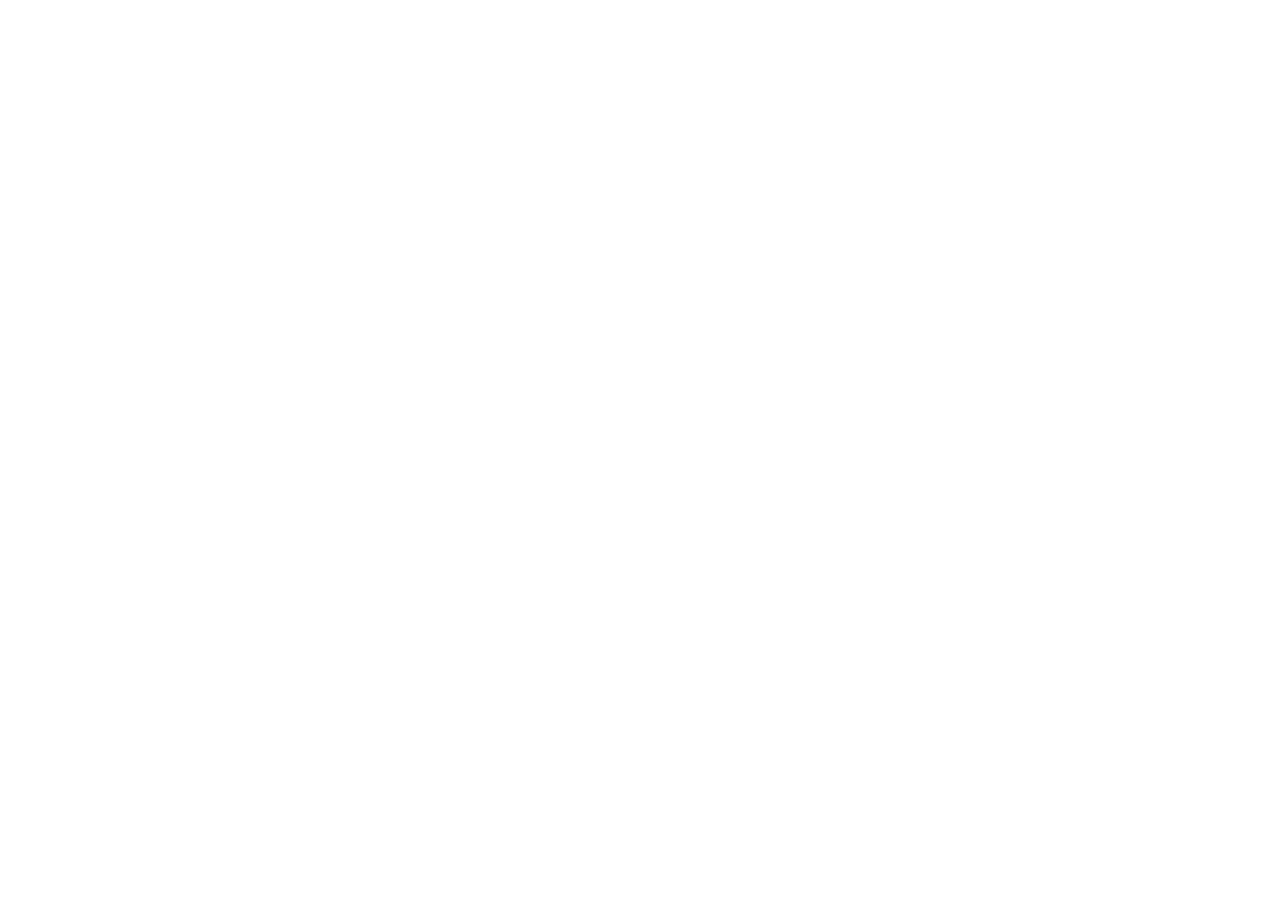
==== all-assignments.html @ 9b886c88 "create all-assignment home page" ====
<!DOCTYPE html>
<html lang="en">
<head>
    <meta charset="UTF-8">
    <meta name="viewport" content="width=device-width, initial-scale=1.0">
    <title>HTML ASSIGNMENTS</title>
</head>
<body>
    
</body>
</html>
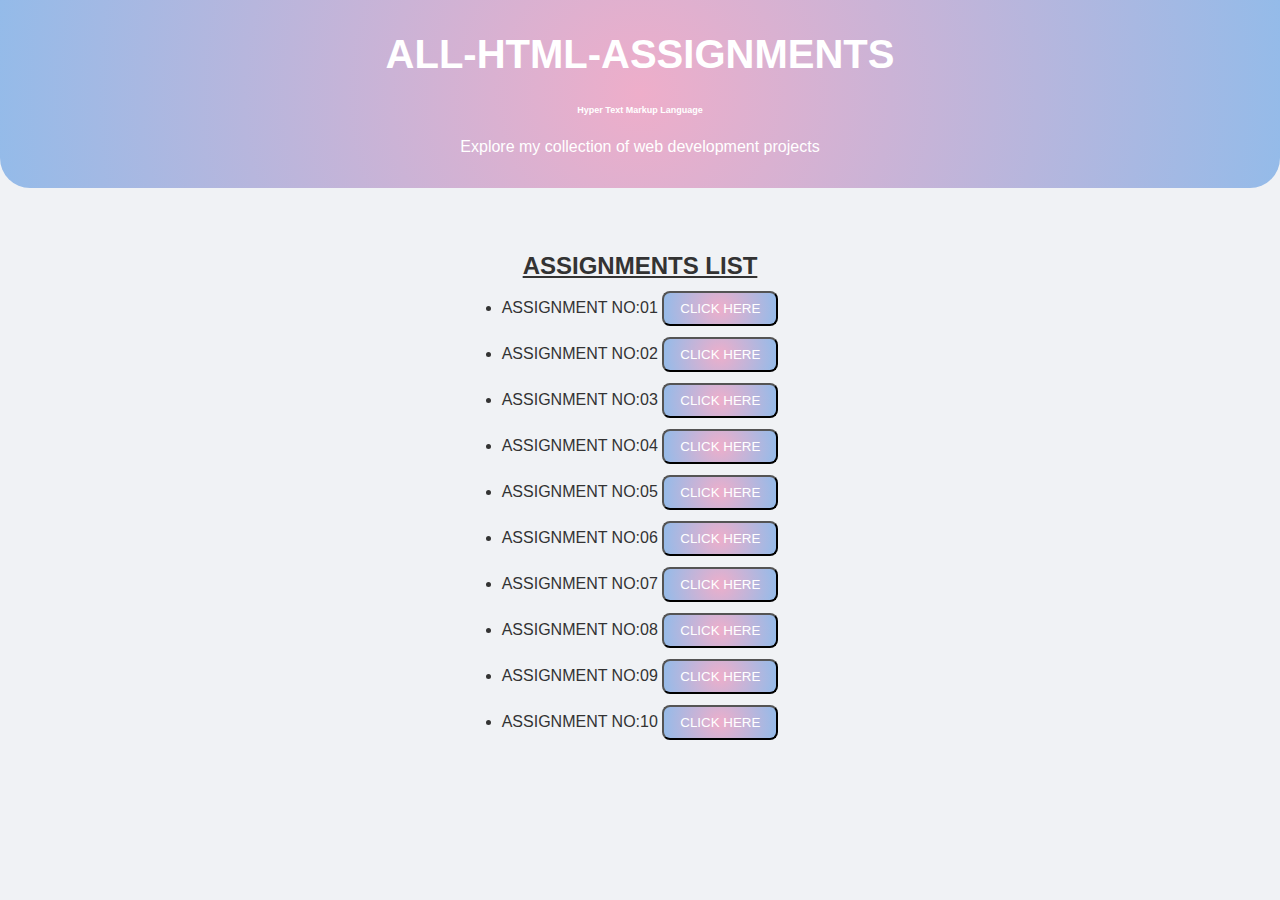
==== commit ba3af80c: "create more files" ====
--- a/all-assignments.html
+++ b/all-assignments.html
@@ -6,6 +6,89 @@
     <title>HTML ASSIGNMENTS</title>
 </head>
 <body>
-    
+
+    <style>
+        * {
+    margin: 0;
+    padding: 0;
+    box-sizing: border-box;
+    font-family: 'Poppins', sans-serif;
+}
+
+body {
+    background: #f0f2f5;
+    color: #333;
+}
+/* Hero Section */
+.hero {
+    background: rgb(238,174,202);
+    background: radial-gradient(circle, rgba(238,174,202,1) 0%, rgba(148,187,233,1) 100%);
+    color: white;
+    padding: 2rem 2rem;
+    text-align: center;
+    border-radius: 0 0 30px 30px;
+    margin-bottom: 3rem;
+}
+
+.hero h1 {
+    font-size: 2.5rem;
+    margin-bottom: 1rem;
+}
+
+span{
+    font-size: xx-small;
+}
+
+.container{
+    width:100%;
+    /* height:50vh; */
+    margin: 4rem 0;
+   display: flex;
+   flex-direction: column;
+   justify-content: center;
+   align-items: center;
+}
+/* .container>ul{
+    padding: 2rem 2rem;
+
+} */
+.container>ul>li{
+ line-height:35px;
+ margin-top: 10px;
+}
+button{
+    display: inline-block;
+    padding: 0.5rem 1rem;
+    background: radial-gradient(circle, rgba(238,174,202,1) 0%, rgba(148,187,233,1) 100%);
+    cursor: pointer;
+    color: white;
+    border-radius: 8px;
+    text-decoration: none;
+    transition: background 0.3s ease;
+}
+
+    </style>
+    <div class="hero">
+        <h1>ALL-HTML-ASSIGNMENTS <br><span>Hyper Text Markup Language</span>
+
+        </h1>
+        <p>Explore my collection of web development projects</p>
+    </div>
+
+    <div class="container">
+        <h2><b> <u>ASSIGNMENTS LIST </u></b></h2>
+        <ul>
+            <li>ASSIGNMENT NO:01 <a href="./assignment-01.html"><button>CLICK HERE</button></a></li>
+            <li>ASSIGNMENT NO:02 <a href=""><button>CLICK HERE</button></a></li>
+            <li>ASSIGNMENT NO:03 <a href=""><button>CLICK HERE</button></a></li>
+            <li>ASSIGNMENT NO:04 <a href=""><button>CLICK HERE</button></a></li>
+            <li>ASSIGNMENT NO:05 <a href=""><button>CLICK HERE</button></a></li>
+            <li>ASSIGNMENT NO:06 <a href=""><button>CLICK HERE</button></a></li>
+            <li>ASSIGNMENT NO:07 <a href=""><button>CLICK HERE</button></a></li>
+            <li>ASSIGNMENT NO:08 <a href=""><button>CLICK HERE</button></a></li>
+            <li>ASSIGNMENT NO:09 <a href=""><button>CLICK HERE</button></a></li>
+            <li>ASSIGNMENT NO:10 <a href=""><button>CLICK HERE</button></a></li>
+        </ul>
+    </div>
 </body>
 </html>